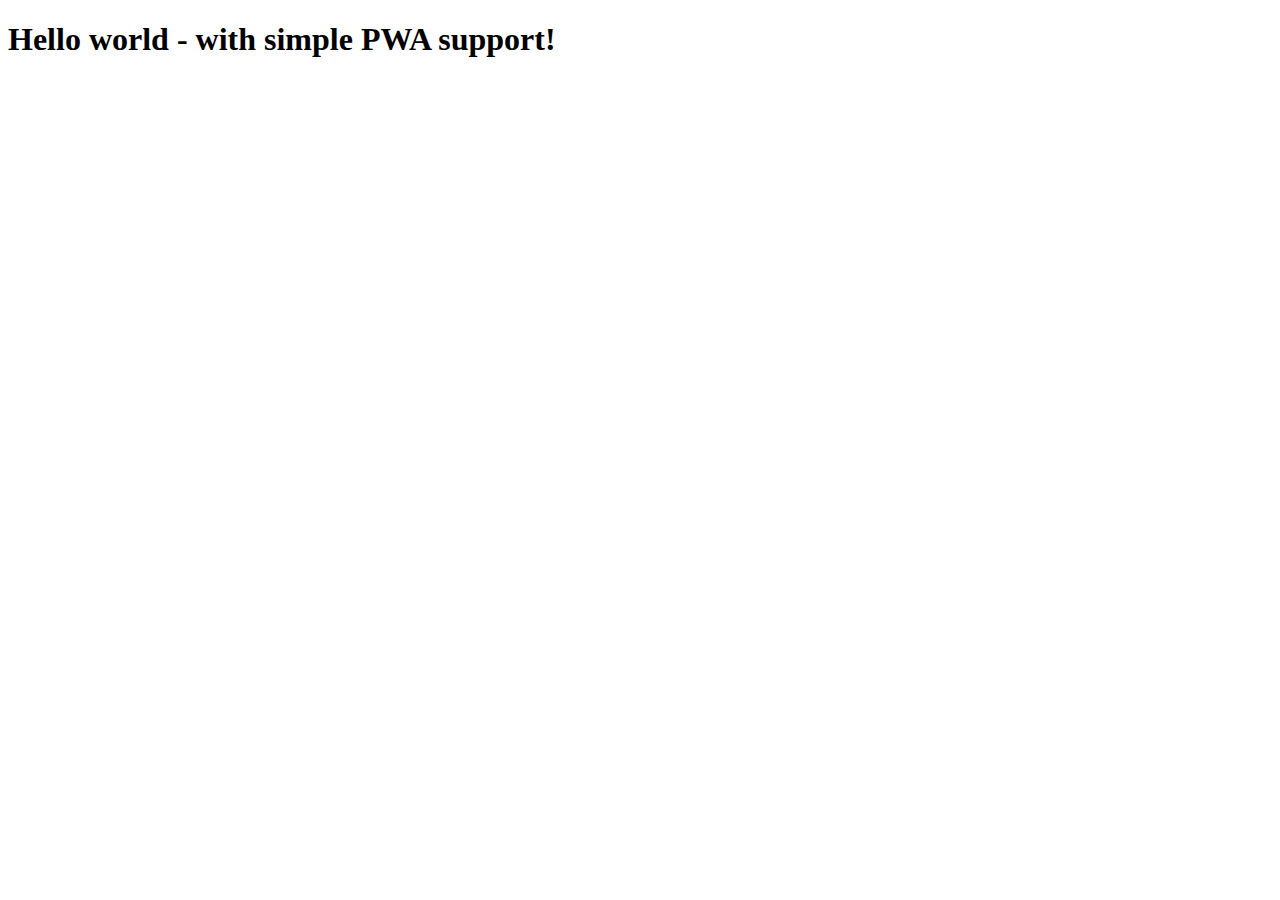
==== src/content/index.html @ aa05f180 "initial commit" ====
<!DOCTYPE html>
<html lang="en">
  <head>
    <meta charset="UTF-8" />
    <meta name="viewport" content="width=device-width, initial-scale=1.0" />
    <meta http-equiv="X-UA-Compatible" content="ie=edge" />
    <title>Site title</title>
    <meta name="description" content="Description" />

    <!-- Title -->
    <meta property="og:title" content="" />
    <!-- OPTIONAL description. 2-4 sentences. -->
    <meta property="og:description" content="" />
    <!-- full url with http(s) ie. https://maciejkorsan.github.io/my-repo/ -->
    <meta property="og:url" content="" />
    <!-- full url to the image with http(s) ie. https://maciejkorsan.github.io/my-repo/assets/img/fb.png. Facebook suggests at least 1200 x 630. -->
    <meta property="og:image" content="https://maciejkorsan.com/wtf-gulp-starter/assets/img/cover.png" />

    <link rel="manifest" href="manifest.json" />
    <meta name="apple-mobile-web-app-capable" content="yes" />
    <link
      rel="apple-touch-icon"
      sizes="192x192"
      href="assets/pwa/icons/icon-192x192.png"
    />

    <link
      rel="icon"
      type="image/png"
      href="assets/pwa/icons/icon-192x192.png"
    />

    <link rel="stylesheet" href="css/main.css" />
  </head>
  <body>
    <h1>Hello world - with simple PWA support!</h1>

    <script src="js/main.js"></script>
  </body>
</html>
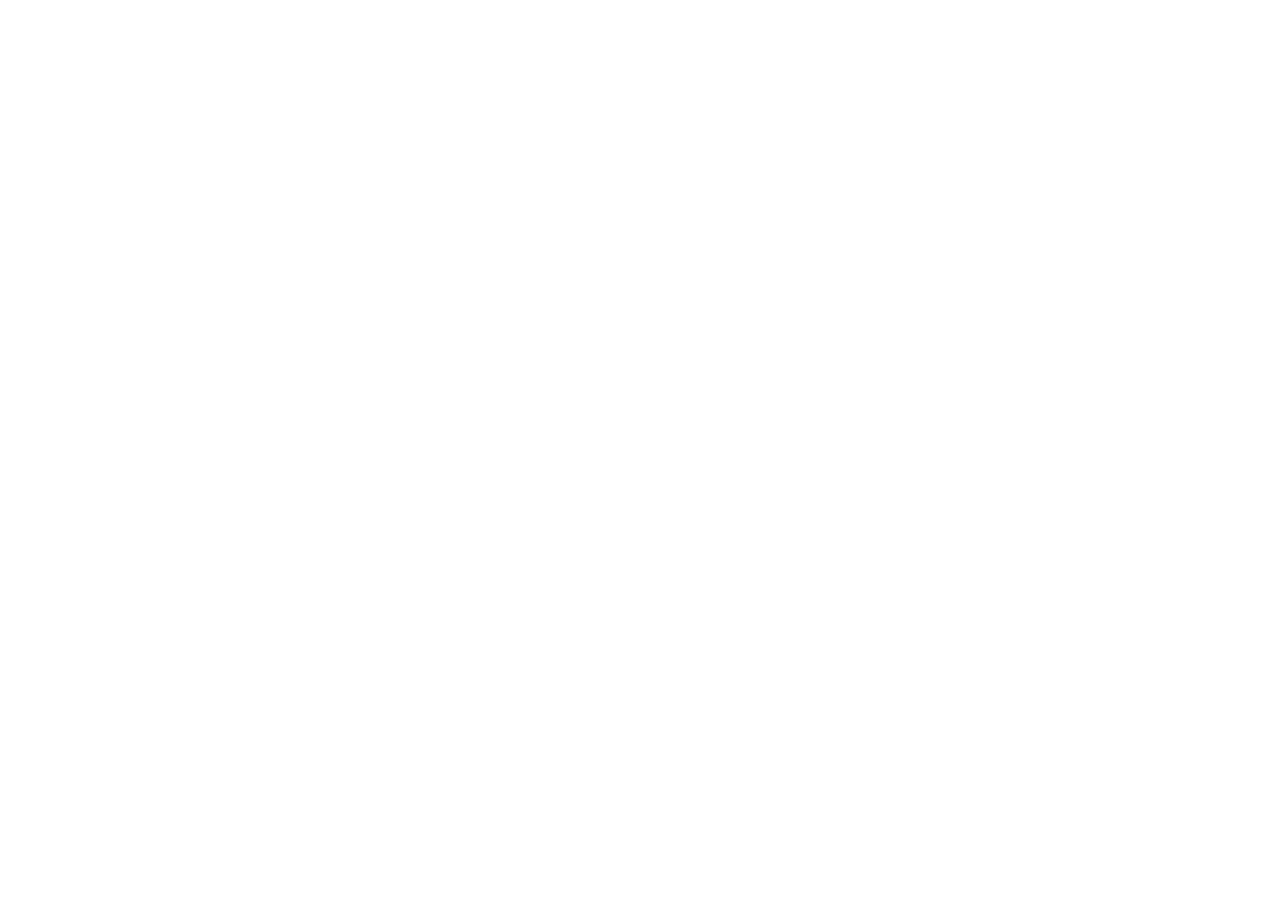
==== commit 637abfb5: "created body of the document" ====
--- a/src/content/index.html
+++ b/src/content/index.html
@@ -1,40 +1,42 @@
 <!DOCTYPE html>
 <html lang="en">
-  <head>
-    <meta charset="UTF-8" />
-    <meta name="viewport" content="width=device-width, initial-scale=1.0" />
-    <meta http-equiv="X-UA-Compatible" content="ie=edge" />
-    <title>Site title</title>
-    <meta name="description" content="Description" />
 
-    <!-- Title -->
-    <meta property="og:title" content="" />
-    <!-- OPTIONAL description. 2-4 sentences. -->
-    <meta property="og:description" content="" />
-    <!-- full url with http(s) ie. https://maciejkorsan.github.io/my-repo/ -->
-    <meta property="og:url" content="" />
-    <!-- full url to the image with http(s) ie. https://maciejkorsan.github.io/my-repo/assets/img/fb.png. Facebook suggests at least 1200 x 630. -->
-    <meta property="og:image" content="https://maciejkorsan.com/wtf-gulp-starter/assets/img/cover.png" />
+<head>
+  <meta charset="UTF-8" />
+  <meta name="viewport" content="width=device-width, initial-scale=1.0" />
+  <meta http-equiv="X-UA-Compatible" content="ie=edge" />
+  <title>Site title</title>
+  <meta name="Clock" content="Simple but pretty clock" />
 
-    <link rel="manifest" href="manifest.json" />
-    <meta name="apple-mobile-web-app-capable" content="yes" />
-    <link
-      rel="apple-touch-icon"
-      sizes="192x192"
-      href="assets/pwa/icons/icon-192x192.png"
-    />
+  <!-- Title -->
+  <meta property="og:title" content="Clock" />
+  <!-- OPTIONAL description. 2-4 sentences. -->
+  <meta property="og:description" content="Simple but pretty clock" />
+  <!-- full url with http(s) ie. https://maciejkorsan.github.io/my-repo/ -->
+  <meta property="og:url" content="https://kamilpreweda.github.io/js_clock/" />
+  <!-- full url to the image with http(s) ie. https://maciejkorsan.github.io/my-repo/assets/img/fb.png. Facebook suggests at least 1200 x 630. -->
+  <meta property="og:image" content="https://maciejkorsan.com/wtf-gulp-starter/assets/img/cover.png" />
 
-    <link
-      rel="icon"
-      type="image/png"
-      href="assets/pwa/icons/icon-192x192.png"
-    />
+  <link rel="manifest" href="manifest.json" />
+  <meta name="apple-mobile-web-app-capable" content="yes" />
+  <link rel="apple-touch-icon" sizes="192x192" href="assets/pwa/icons/icon-192x192.png" />
 
-    <link rel="stylesheet" href="css/main.css" />
-  </head>
-  <body>
-    <h1>Hello world - with simple PWA support!</h1>
+  <link rel="icon" type="image/png" href="assets/pwa/icons/icon-192x192.png" />
 
-    <script src="js/main.js"></script>
-  </body>
-</html>
+  <link rel="stylesheet" href="css/main.css" />
+</head>
+
+<body>
+
+  <div class="clock">
+    <div class="clock__face">
+      <div class="hand hour__hand"></div>
+      <div class="hand min__hand"></div>
+      <div class="hand second__hand"></div>
+    </div>
+  </div>
+
+  <script src="js/main.js"></script>
+</body>
+
+</html>